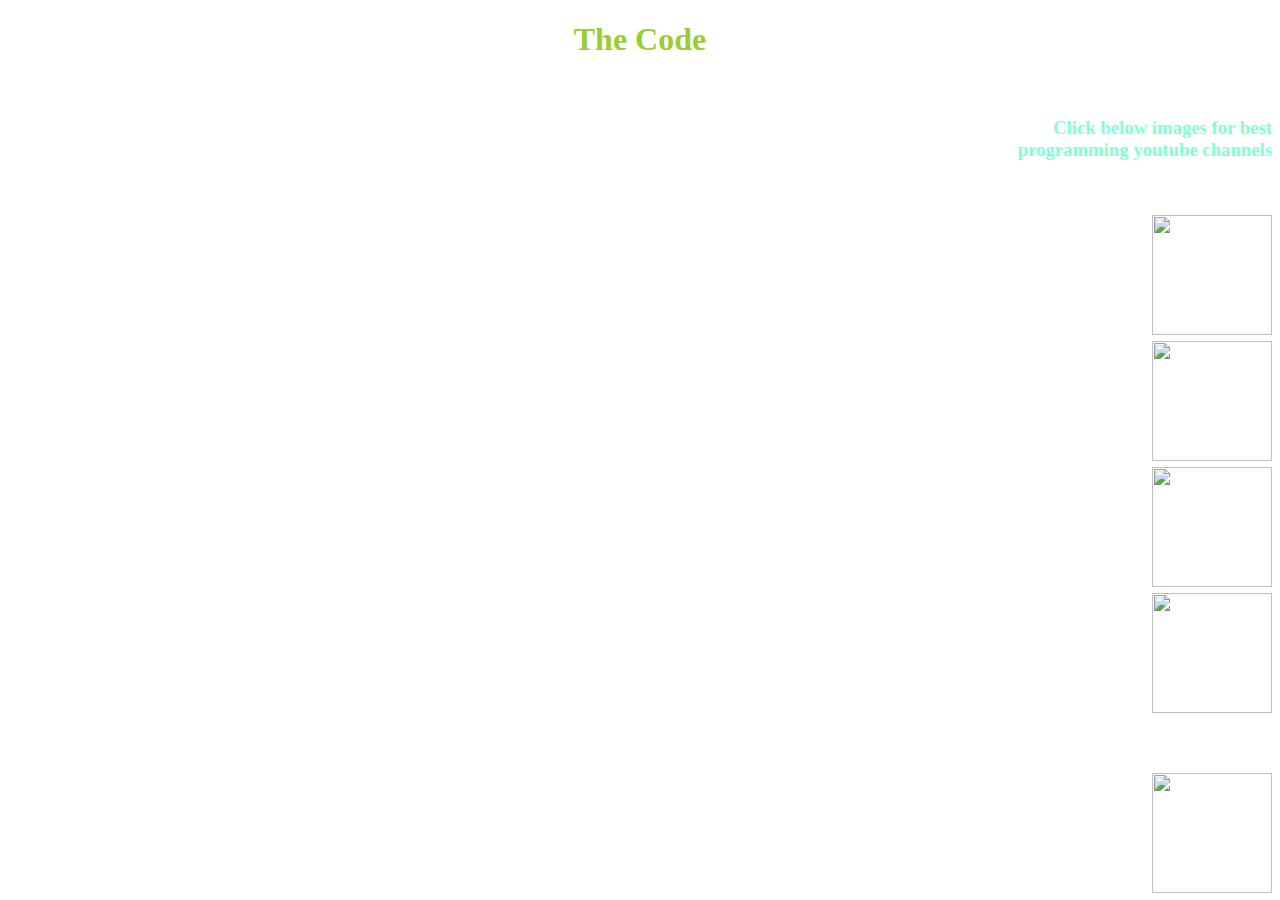
==== index.html @ cdcf878d "Update and rename coding.html to index.html" ====
<!DOCTYPE html>
<html lang="en">
<head>
    <meta charset="UTF-8">
    <meta name="viewport" content="width=device-width, initial-scale=1.0">
    <title>Document</title>
    <link rel="stylesheet" href="coding.css">
</head>
<body>
   <center><h1>The Code</h1></center> <br>
   <h3 align="right">Click below images for best <br>programming youtube channels</h3>
    <audio autoplay>
        <source src="Audio-39313.mp3" type="audio/mp3">
    </audio>
        
        
    <br>
    <br>
    
    <a href="https://youtu.be/rLf3jnHxSmU" target="_blank"><img align="right" src="https://cdn.geekboots.com/geek/c-language-popularity-hero-1656157177576.webp"></img></body></a><br><br><br><br><br><br><br>
   <a href="https://youtu.be/VHbSopMyc4M" target="-blank"><img align="right" src="https://1000logos.net/wp-content/uploads/2020/09/Java-Logo.png" ></img></a><br><br><br><br><br><br><br>
    <a href="https://youtu.be/ZDa-Z5JzLYM" target="_blank"><img align="right" src="https://logos-world.net/wp-content/uploads/2021/10/Python-Logo.png"></img></a><br><br><br><br><br><br><br>
    <a href="https://youtu.be/9Pzj7Aj25lw" target="_blank"><img align="right" src="https://encrypted-tbn0.gstatic.com/images?q=tbn:ANd9GcQHtOSMJmR4_aNNTiy67hgCFljet6bztxkgzWr35Tp4pkLGHRZvTVmmE8FDd_Kk6gYaR84&usqp=CAU"></img></a><br><br><br><br><br><br><br><br><br><br>
   <a href="https://youtu.be/AT14lCXuMKI" target="_blank"> <img align="right" src="https://blogger.googleusercontent.com/img/b/R29vZ2xl/AVvXsEjf8Do2BPHL_6XcI3kGDYIs8i6M4uX-KpiQQwY0OT-tAtynero0_zMUOAtKCUZegrmNzvEoJaK2RvGDyqgjvJS9x3vsFYN6ZXXfJ7o4I8ATFJ1TTBzZ9oFEC8bvSaxR8n8AlNVxkxtXES9id_iAwcKMRK2_CBzWmveXKtorhfiJVFRg9zDPlXfPLEqd/w612-h364/dsa.png"></a></img>

</body>
</html>
---- coding.css ----
body{
    background-image: url(https://cdn.vectorstock.com/i/1000x1000/65/16/digital-coding-background-with-numbers-zero-vector-36266516.webp);
    background-repeat:no-repeat;
    background-size: cover;
}
img{
    
    height: 120px;
    width: 120px;
}
h1{
    color:yellowgreen;
}
h3{
    color:aquamarine;
}
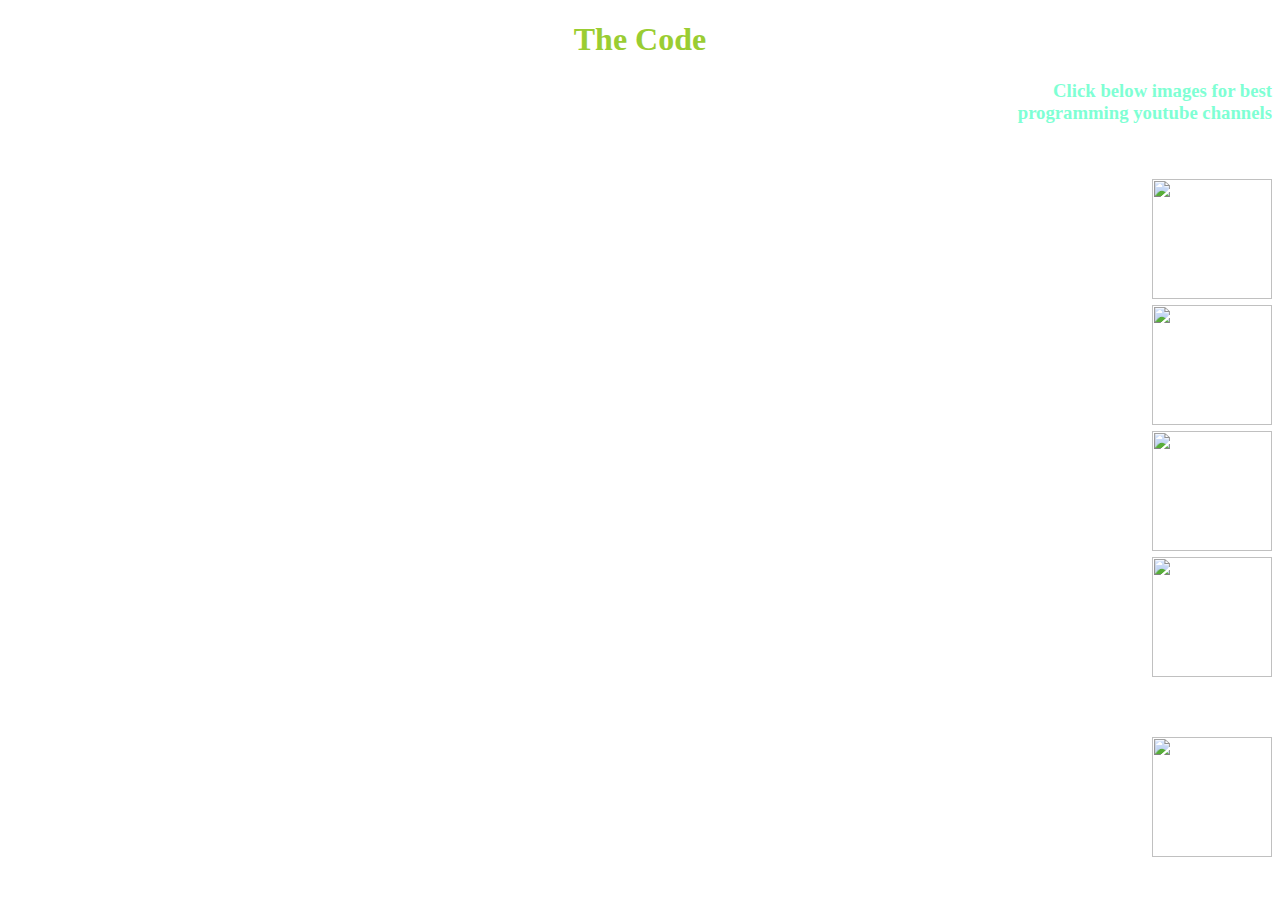
==== commit 15a58745: "Update index.html" ====
--- a/index.html
+++ b/index.html
@@ -7,11 +7,12 @@
     <link rel="stylesheet" href="coding.css">
 </head>
 <body>
-   <center><h1>The Code</h1></center> <br>
-   <h3 align="right">Click below images for best <br>programming youtube channels</h3>
+   <center><h1>The Code</h1></center>
     <audio autoplay>
         <source src="Audio-39313.mp3" type="audio/mp3">
     </audio>
+   <h3 align="right">Click below images for best <br>programming youtube channels</h3>
+    
         
         
     <br>
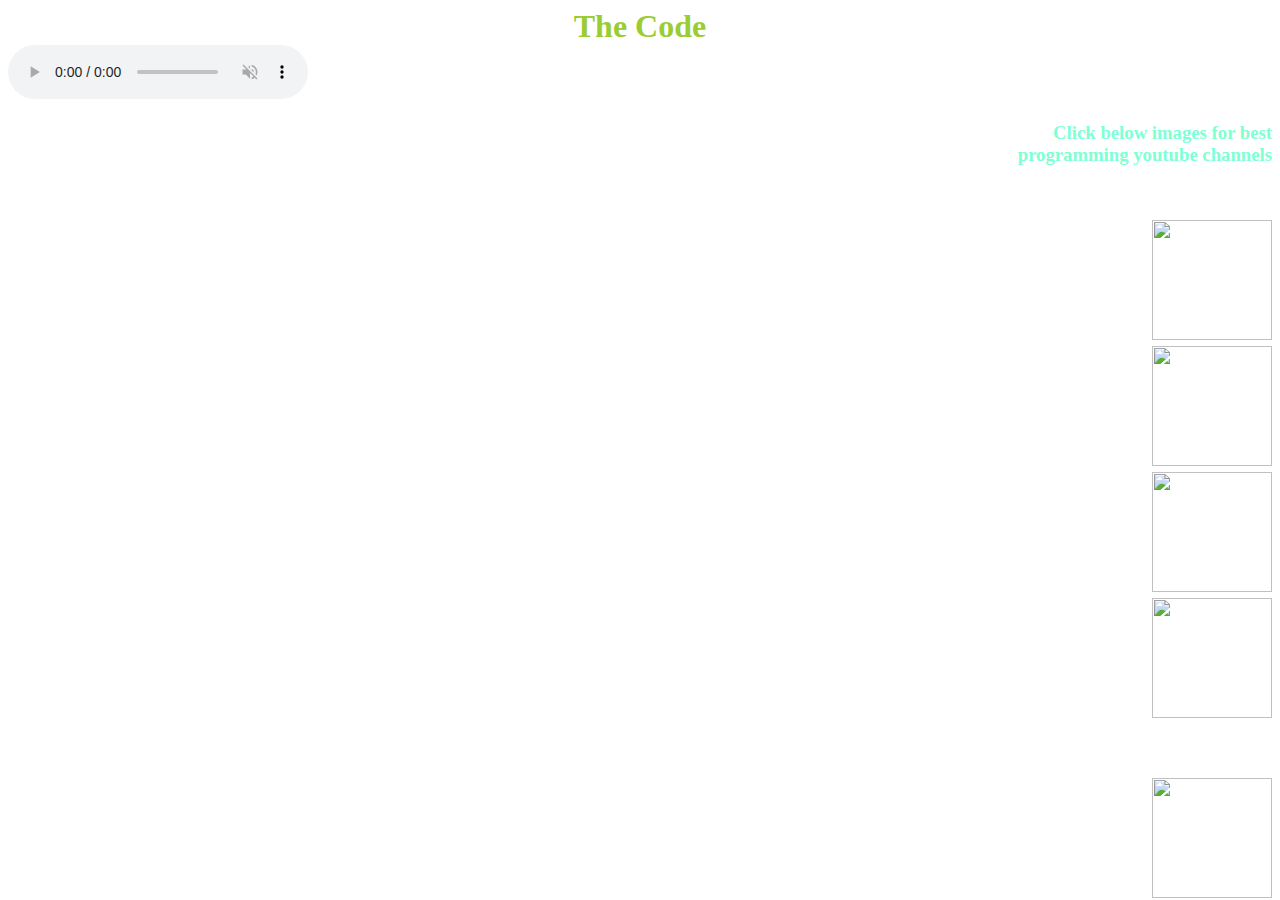
==== commit 32d87326: "Update index.html" ====
--- a/index.html
+++ b/index.html
@@ -8,7 +8,7 @@
 </head>
 <body>
    <center><h1>The Code</h1></center>
-    <audio autoplay>
+    <audio controls autoplay muted>
         <source src="Audio-39313.mp3" type="audio/mp3">
     </audio>
    <h3 align="right">Click below images for best <br>programming youtube channels</h3>
--- a/coding.css
+++ b/coding.css
@@ -13,4 +13,7 @@
 }
 h3{
     color:aquamarine;
-}+}
+h1,audio{
+    display: inline;
+}
